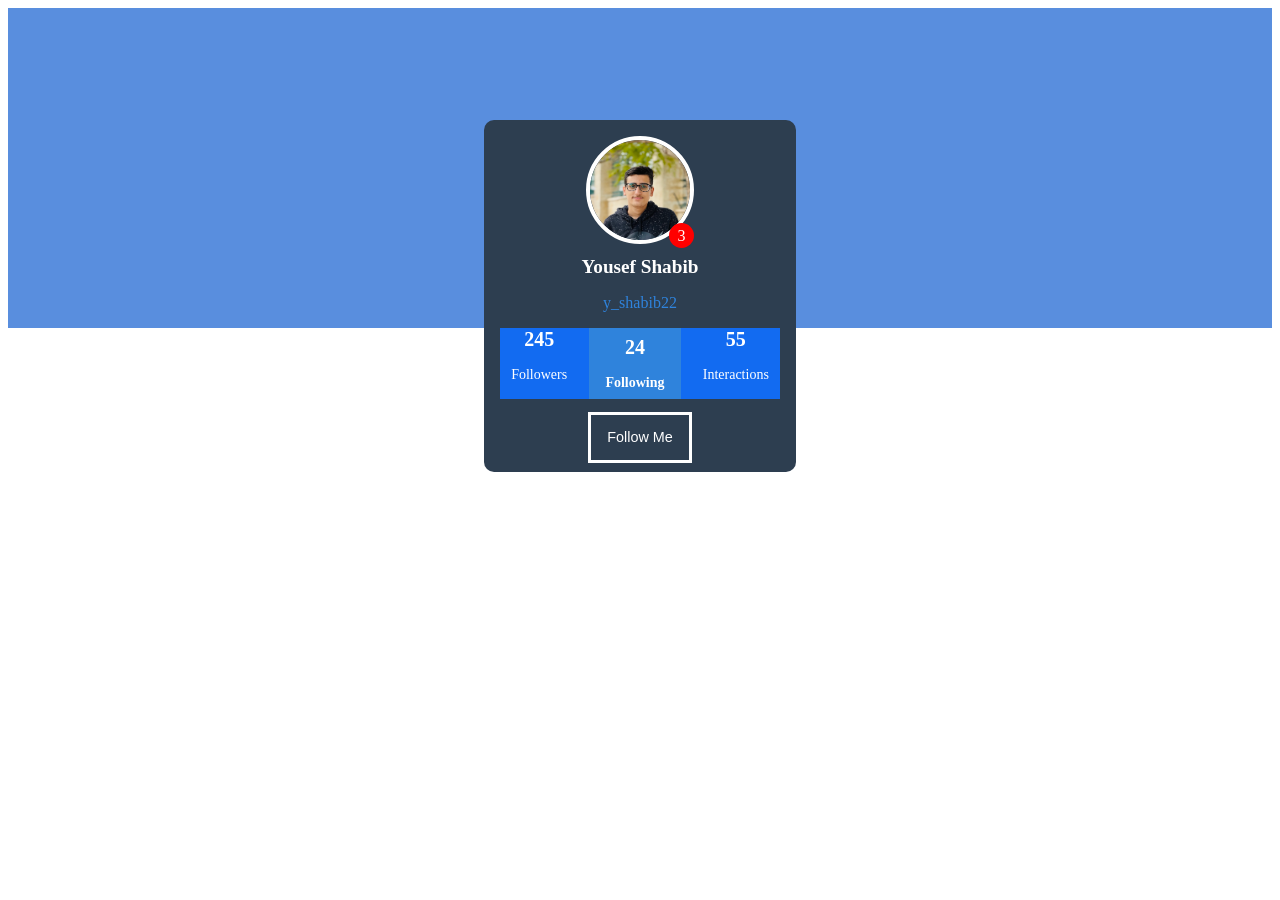
==== box.html @ 825579c7 "second task done" ====
<!DOCTYPE html>
<html lang="en">
<head>
    <meta charset="UTF-8">
    <meta name="box1" content="width=device-width, initial-scale=1.0">
    <title>box1</title>
    <link rel="stylesheet" href="box.css">


</head>
<body>
    <div class="top_box"> 
    </div>
    <div class="center_box">
        <div class="profile_pic">
            <img src="yousef.png" alt="my pic">
            <div class="notification">3</div>
        </div>
        <h3>Yousef Shabib</h3>
        <p class="username">y_shabib22</p>
        
        <div class="details">
            <div>
                <span>245</span><br>Followers
            </div>

            <div class="middle">
                <span>24</span><br>Following
            </div>

            <div>
                <span>55</span><br>Interactions
            </div>

            </div> 
        <button class="follow_btn">Follow Me</button>

   

    </div>
    <div class="down_box"> </div>
        


    </div>
</body>
</html>
---- box.css ----
.top_box{

height: 20rem;
background-color:#598ede;
}

.center_box{
    position: absolute;
    top: 120px;
    left: 50%;
    height: 20rem;
    transform: translateX(-50%);
    width: 280px;
    background-color: #2d3e50;
    padding: 1rem;
    border-radius: 10px;
    text-align: center;
    color: #fff;

}



.profile_pic {
    position: relative;
    display: inline-block;
  }

  .profile_pic img {
    width: 100px;
    height: 100px;
    border-radius: 50%;
    border: 4px solid #fff;
  }
  
  .notification {
    
        position: absolute;
        bottom: 0;
        right: 0;
        background-color: red;
        color: #fff;
        border-radius: 50%;
        width: 25px;
        height: 25px;
        font-size: 1rem;
        display: flex;
        align-items: center;
        justify-content: center;
    }
    
  
  
.center_box h3 {
    margin: 0.5rem 0 0;
    font-size: 1.2rem;
    color:#fff


  }


.username {
    font-size: 1rem;
    color: #2f83dc;
    margin-bottom: 1rem;
    text-align: center;

  }



  .follow_btn {
    background: none;
    border: solid #fff;
    color: #fff;
    padding: 0.9rem 1rem;
    font-size: 0.9rem;
    margin-top: 0.8rem;
  }

  .follow_btn:hover {
    background-color: #fff;
    color: #000000;
  }




  .details {
    display: flex;
    width: 100%;
    flex-direction: row;
    justify-content: space-around;
    background-color: #126bf1;
    color: #fff;
    text-align: center;
  }

  
  .details div {
    font-size: 14px;
  }
  
  .details span {
    display: block;
    font-size: 20px;
    font-weight: bold;
  }

  

.middle {
    background-color: #2f83dc;
    padding: 0.5rem 1rem;
    font-weight: bold;
    color: #fff;
}


.down_box{
    height: 20rem;
background-color: rgb(255, 255, 255);


}
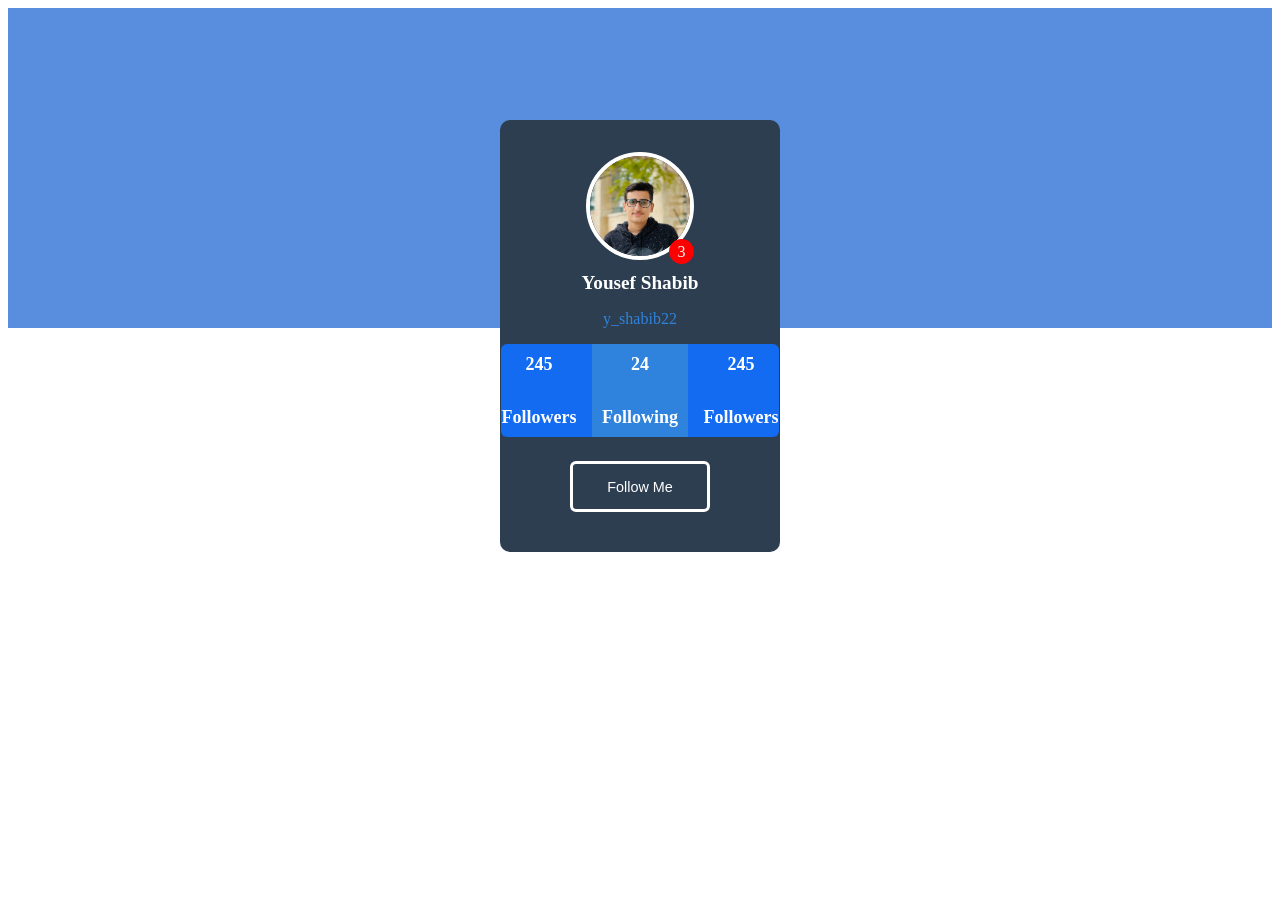
==== commit 098a1135: "new edit" ====
--- a/box.html
+++ b/box.html
@@ -1,5 +1,6 @@
 <!DOCTYPE html>
 <html lang="en">
+
 <head>
     <meta charset="UTF-8">
     <meta name="box1" content="width=device-width, initial-scale=1.0">
@@ -8,8 +9,9 @@
 
 
 </head>
+
 <body>
-    <div class="top_box"> 
+    <div class="top_box">
     </div>
     <div class="center_box">
         <div class="profile_pic">
@@ -18,31 +20,49 @@
         </div>
         <h3>Yousef Shabib</h3>
         <p class="username">y_shabib22</p>
-        
-        <div class="details">
-            <div>
-                <span>245</span><br>Followers
+
+
+        <div class="container">
+
+            <div class="details">
+
+                <div class="row1">
+                    <span>245</span>
+                    <span>
+                        Followers
+                    </span>
+                </div>
+
+                <div class="row1 middle">
+                    
+                    <span>24</span>
+                    <span>
+                        Following
+                    </span>
+                    
+                </div>
+
+                <div class="row1">
+                    <span>245</span>
+                    <span>
+                        Followers
+                    </span>
+                </div>
+
             </div>
+            <button class="follow_btn">Follow Me</button>
 
-            <div class="middle">
-                <span>24</span><br>Following
-            </div>
 
-            <div>
-                <span>55</span><br>Interactions
-            </div>
+        </div>
 
-            </div> 
-        <button class="follow_btn">Follow Me</button>
 
-   
 
     </div>
     <div class="down_box"> </div>
-        
+
 
 
     </div>
 </body>
-</html>
 
+</html>
--- a/box.css
+++ b/box.css
@@ -6,16 +6,17 @@
 
 .center_box{
     position: absolute;
+    padding-block: 2rem;
     top: 120px;
     left: 50%;
-    height: 20rem;
+    height: 23rem;
     transform: translateX(-50%);
     width: 280px;
     background-color: #2d3e50;
-    padding: 1rem;
     border-radius: 10px;
     text-align: center;
     color: #fff;
+
 
 }
 
@@ -71,13 +72,17 @@
 
 
   .follow_btn {
+    width: 50%;
     background: none;
     border: solid #fff;
     color: #fff;
     padding: 0.9rem 1rem;
     font-size: 0.9rem;
     margin-top: 0.8rem;
-  }
+    border-radius: 6px;
+    margin-top: 1.5rem;
+
+}
 
   .follow_btn:hover {
     background-color: #fff;
@@ -85,36 +90,53 @@
   }
 
 
+.container{
 
+    display: flex;
+    flex-direction: column;
+    align-items: center;
+    justify-content: space-between;
+    
+
+}
 
   .details {
     display: flex;
-    width: 100%;
     flex-direction: row;
     justify-content: space-around;
     background-color: #126bf1;
     color: #fff;
     text-align: center;
+    gap: 1rem;
+    border-radius: 6px;
   }
 
   
-  .details div {
-    font-size: 14px;
+  .details {
+    font-size: 12px;
   }
   
   .details span {
     display: block;
-    font-size: 20px;
+    font-size: 18px;
     font-weight: bold;
   }
 
   
 
+
+.row1{
+    display: flex;
+    padding-block: 0.6rem;
+
+    gap: 2rem;
+    flex-direction: column;
+}
+
 .middle {
     background-color: #2f83dc;
-    padding: 0.5rem 1rem;
-    font-weight: bold;
     color: #fff;
+    padding-inline: 0.6rem;
 }
 
 
